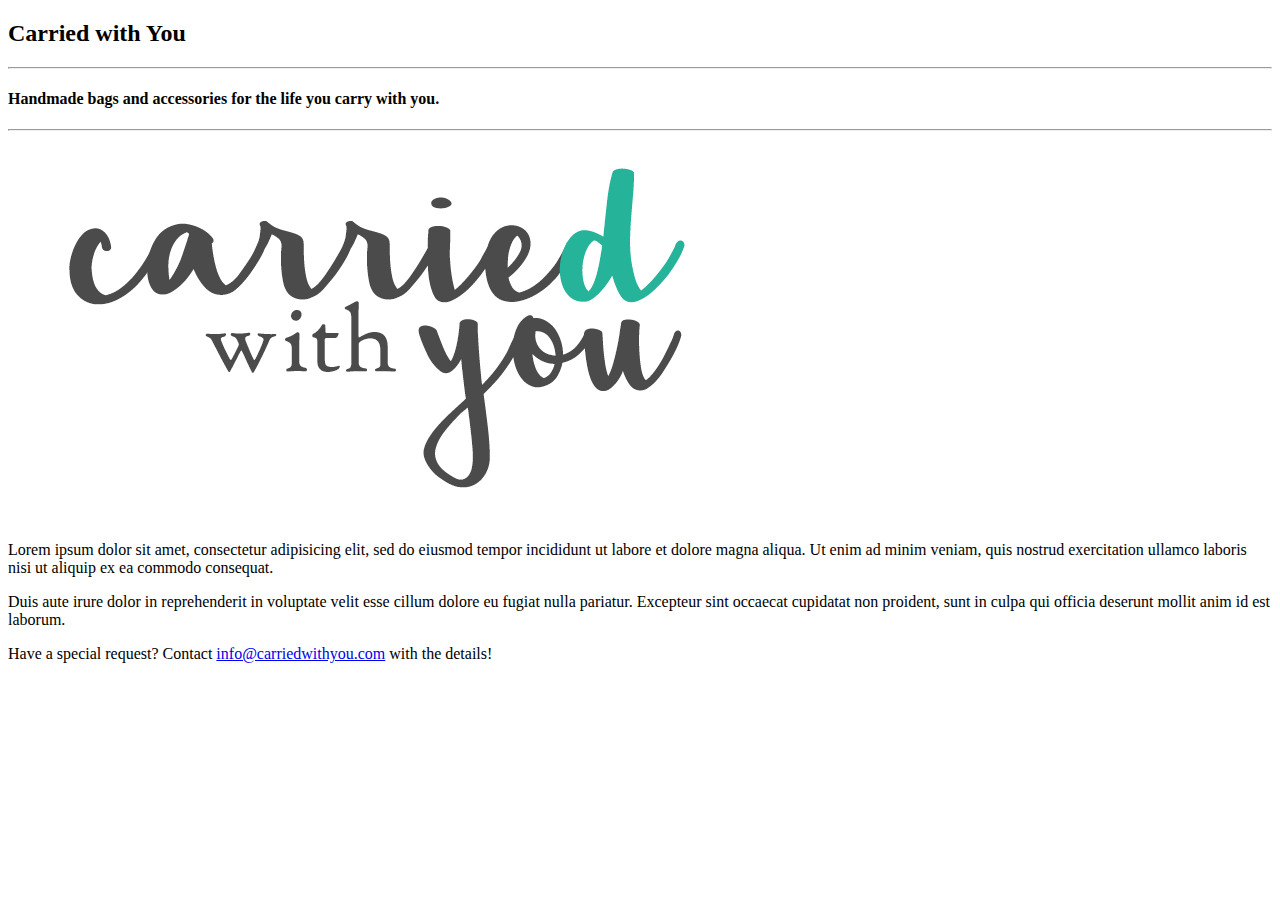
==== unit_3/index.html @ c8514fb6 "unit3" ====
<!DOCTYPE html>
<html>

<head>
	<title>"Carried with You"</title>
	<link rel="stylesheet" type="text/css" href="CSS/style.css">
</head>

<body>
	<h2>Carried with You</h2>
	<hr>
	<h4>Handmade bags and accessories for the life you carry with you.</h4>
	<hr>
	<img src="images/carriedwithyoulogo.png" title= "Carried with You" alt="Carrie with You Logo">
		
	<p>Lorem ipsum dolor sit amet, consectetur adipisicing elit, sed do eiusmod tempor incididunt ut labore et dolore magna aliqua. Ut enim ad minim veniam, quis nostrud exercitation ullamco laboris nisi ut aliquip ex ea commodo consequat. </p>
	
	<p>Duis aute irure dolor in reprehenderit in voluptate velit esse
	cillum dolore eu fugiat nulla pariatur. Excepteur sint occaecat cupidatat non
	proident, sunt in culpa qui officia deserunt mollit anim id est laborum.</p>
	
	<p>Have a special request? Contact <a href="mailto:info@carriedwithyou.com?subject=Special Request!">info@carriedwithyou.com</a> with the details!</p> 
</body>
</html>
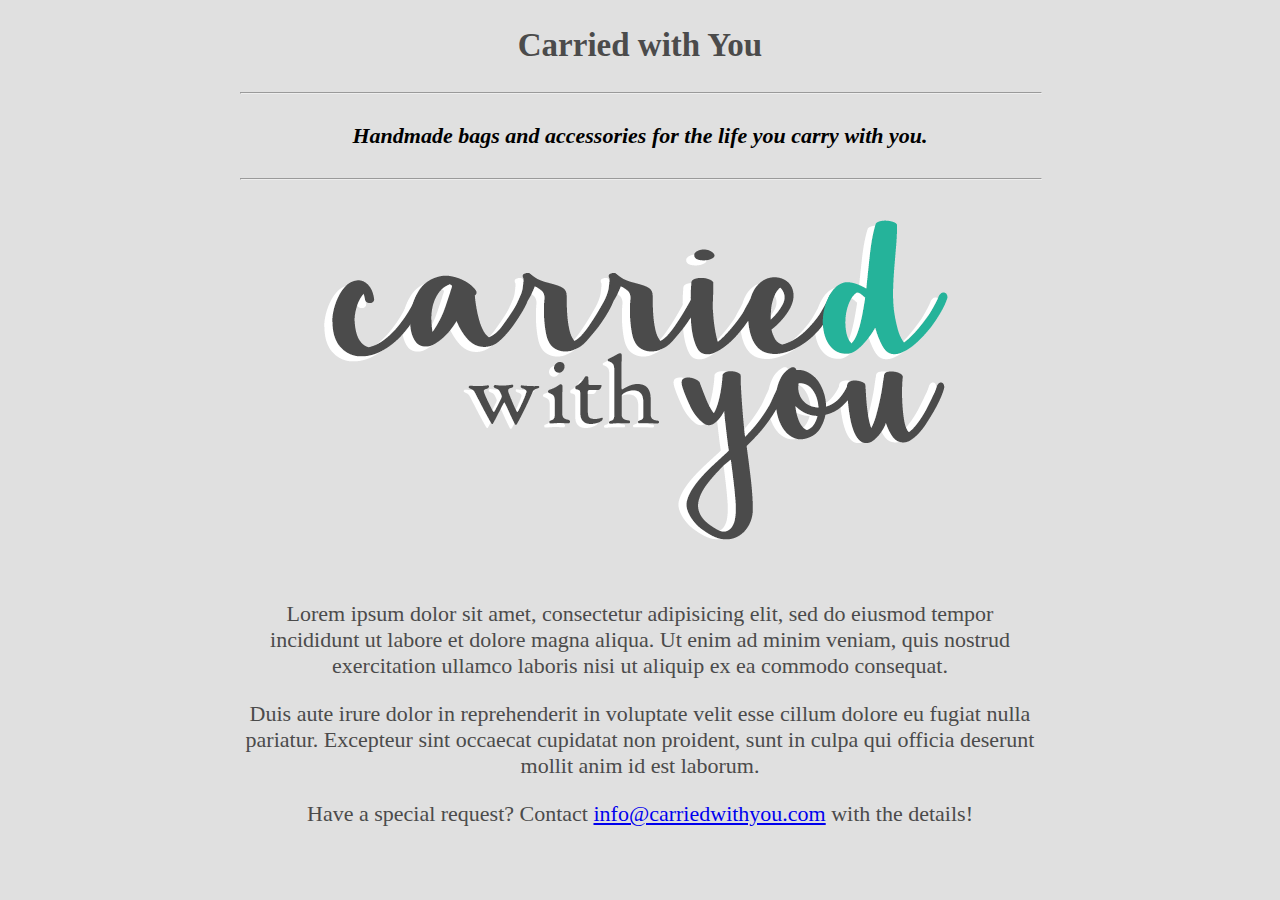
==== commit 9e9bdd06: "csscasefix" ====
--- a/unit_3/index.html
+++ b/unit_3/index.html
@@ -2,8 +2,8 @@
 <html>
 
 <head>
-	<title>"Carried with You"</title>
-	<link rel="stylesheet" type="text/css" href="CSS/style.css">
+	<title>Carried with You</title>
+	<link rel="stylesheet" type="text/css" href="css/style.css">
 </head>
 
 <body>
--- a/unit_3/css/style.css
+++ b/unit_3/css/style.css
@@ -0,0 +1,21 @@
+body {
+	background-color: #e0e0e0;
+	text-align: center;
+	font-size: 22px;
+	max-width: 800px;
+	margin: auto;
+}
+h2 {
+	color: #4b4b4b;
+	font-family: "Book Antiqua", Palatino, serif;
+}
+h4 {
+	font-style: italic;
+}
+hr{
+	width: 800px;
+}
+p {
+	color: #4b4b4b;
+}
+
